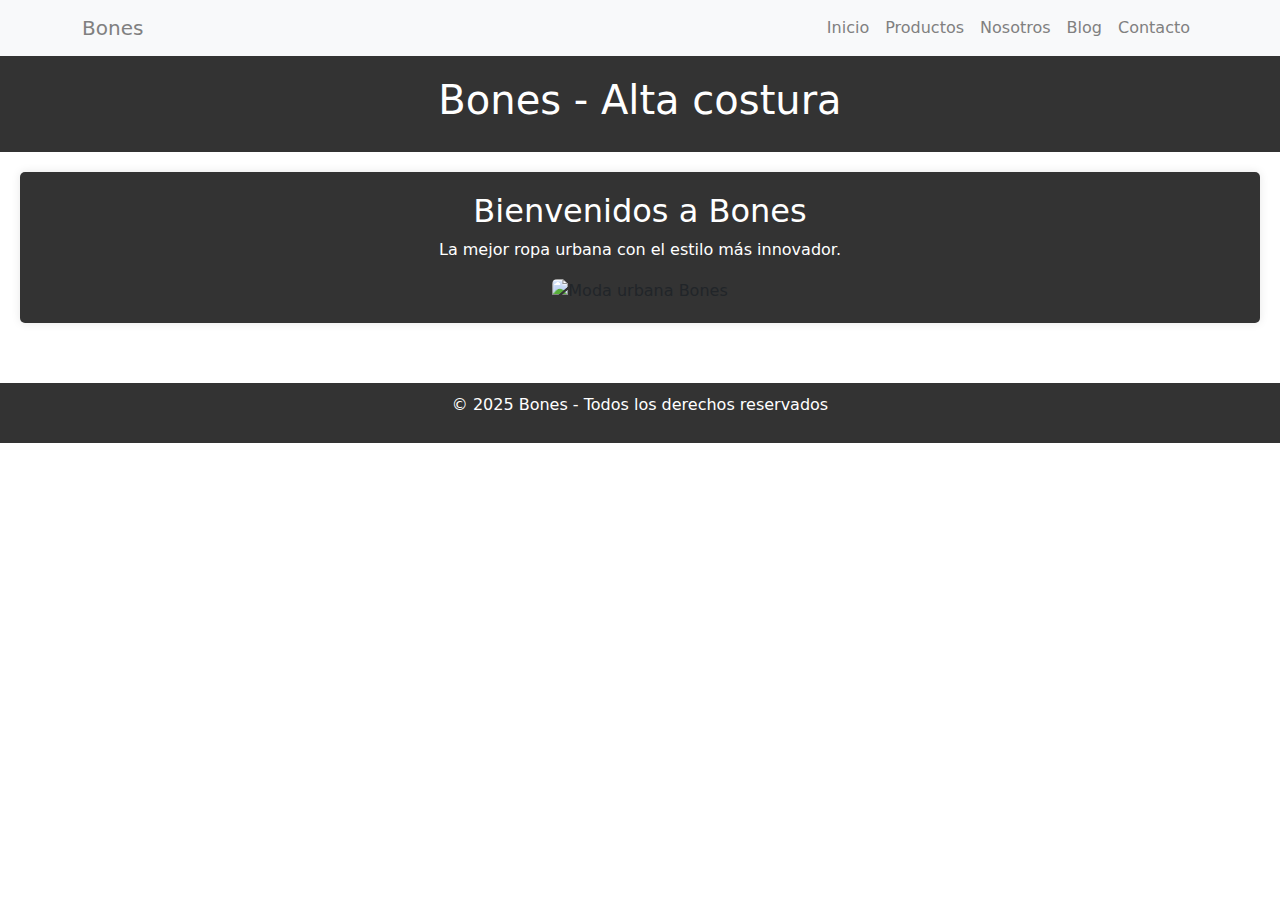
==== index.html @ 5b0a024c "se agrega el projecto" ====
<!DOCTYPE html>
<html lang="es">
<head>
    <meta charset="UTF-8">
    <meta name="viewport" content="width=device-width, initial-scale=1.0">
    <meta name="description" content="Bones - Moda urbana y vanguardista">
    <meta name="keywords" content="traje, moda, alta costura , estilo, Bones">
    <meta name="author" content="Bones">
    <title>Bones - Alta costura</title>
    <link rel="stylesheet" href="css/main.css">
    <link rel="stylesheet" href="scss/style.scss">
    <link href="https://cdn.jsdelivr.net/npm/bootstrap@5.3.3/dist/css/bootstrap.min.css" rel="stylesheet" integrity="sha384-QWTKZyjpPEjISv5WaRU9OFeRpok6YctnYmDr5pNlyT2bRjXh0JMhjY6hW+ALEwIH" crossorigin="anonymous">

</head>
<body>
    <nav class="navbar navbar-expand-lg navbar-light bg-light">
        <div class="container">
            <a class="navbar-brand" href="#">Bones</a>
            <button class="navbar-toggler" type="button" data-bs-toggle="collapse" data-bs-target="#navbarNav">
                <span class="navbar-toggler-icon"></span>
            </button>
            <div class="collapse navbar-collapse" id="navbarNav">
                <ul class="navbar-nav ms-auto">
                    <li class="nav-item"><a class="nav-link" href="index.html">Inicio</a></li>
                    <li class="nav-item"><a class="nav-link" href="./pages/productos.html">Productos</a></li>
                    <li class="nav-item"><a class="nav-link" href="./pages/nosotros.html">Nosotros</a></li>
                    <li class="nav-item"><a class="nav-link" href="./pages/blog.html">Blog</a></li>
                    <li class="nav-item"><a class="nav-link" href="./pages/contacto.html">Contacto</a></li>
                </ul>
            </div>
        </div>
    </nav>
    
    <header>
        <h1>Bones - Alta costura</h1>
    </header>
    
    <main>
        <section>
            <h2>Bienvenidos a Bones</h2>
            <p>La mejor ropa urbana con el estilo más innovador.</p>
            <img src="img/bones-banner.jpg" alt="Moda urbana Bones">
        </section>
    </main>
    
    <footer>
        <p>&copy; 2025 Bones - Todos los derechos reservados</p>
    </footer>
    
</body>
</html>
---- css/main.css ----
.navbar {
  background-color: #333 !important;
}
.navbar .navbar-brand, .navbar .nav-link {
  color: gray;
}
.navbar .navbar-brand:hover, .navbar .nav-link:hover {
  color: black;
}

main {
  padding: 20px;
  text-align: center;
}
main section {
  margin-bottom: 20px;
  background: #333;
  padding: 20px;
  border-radius: 5px;
  box-shadow: 0 0 10px rgba(0, 0, 0, 0.1);
}
main section h2 {
  color: white;
}
main section p {
  color: white;
}
main section img {
  max-width: 100%;
  height: auto;
  border-radius: 5px;
}

h3 {
  color: white !important;
}

.img-productos {
  max-width: 65%;
  height: auto;
}

.img-nosotros {
  max-width: 90%;
  height: auto;
}

.img-blog {
  max-width: 70%;
  height: auto;
}

header {
  background: #333;
  color: white;
  text-align: center;
  padding: 20px 0;
}

footer {
  background: #333;
  color: white;
  text-align: center;
  padding: 10px 0;
  margin-top: 20px;
}

@keyframes slideUp {
  from {
    opacity: 0;
    transform: translateY(50px);
  }
  to {
    opacity: 1;
    transform: translateY(0);
  }
}
footer {
  animation: slideUp 1s ease-in-out;
}

.contacto-header {
  text-align: center;
  background: linear-gradient(135deg, #333, #333);
  color: white;
  padding: 30px 20px;
}
.contacto-header h1 {
  font-size: 2.5rem;
  animation: fadeIn 1.5s ease-in-out;
}
.contacto-header p {
  font-size: 1.2rem;
}

.contacto-container {
  display: flex;
  flex-direction: column;
  align-items: center;
  padding: 20px;
  max-width: 800px;
  margin: 0 auto;
}

form {
  width: 100%;
  background: gray;
  padding: 20px;
  border-radius: 10px;
  box-shadow: 0px 4px 8px rgba(0, 0, 0, 0.1);
  display: flex;
  flex-direction: column;
  gap: 15px;
}
form label {
  font-weight: bold;
}
form input, form textarea {
  width: 100%;
  padding: 10px;
  border: 1px solid gray;
  border-radius: 5px;
  font-size: 16px;
  transition: border 0.3s ease, box-shadow 0.3s ease;
}
form input:focus, form textarea:focus {
  border-color: #333;
  box-shadow: 0px 0px 8px rgba(51, 51, 51, 0.5);
}
form textarea {
  resize: none;
  height: 120px;
}
form button {
  background: #333;
  color: white;
  padding: 10px;
  border: none;
  border-radius: 5px;
  font-size: 16px;
  cursor: pointer;
  transition: background 0.3s ease, transform 0.2s ease;
}
form button:hover {
  background: rgb(229.5, 229.5, 229.5);
  transform: scale(1.05);
}
form button:active {
  transform: scale(0.95);
}

.contact-info {
  margin-top: 20px;
  text-align: center;
}
.contact-info h2 {
  font-size: 20px;
  margin-bottom: 10px;
}
.contact-info p {
  margin: 5px 0;
}

/* Animaciones */
@keyframes fadeIn {
  from {
    opacity: 0;
    transform: translateY(-20px);
  }
  to {
    opacity: 1;
    transform: translateY(0);
  }
}
@media (max-width: 768px) {
  .navbar {
    flex-direction: column;
    text-align: center;
  }
  main {
    padding: 10px;
  }
}

/*# sourceMappingURL=main.css.map */
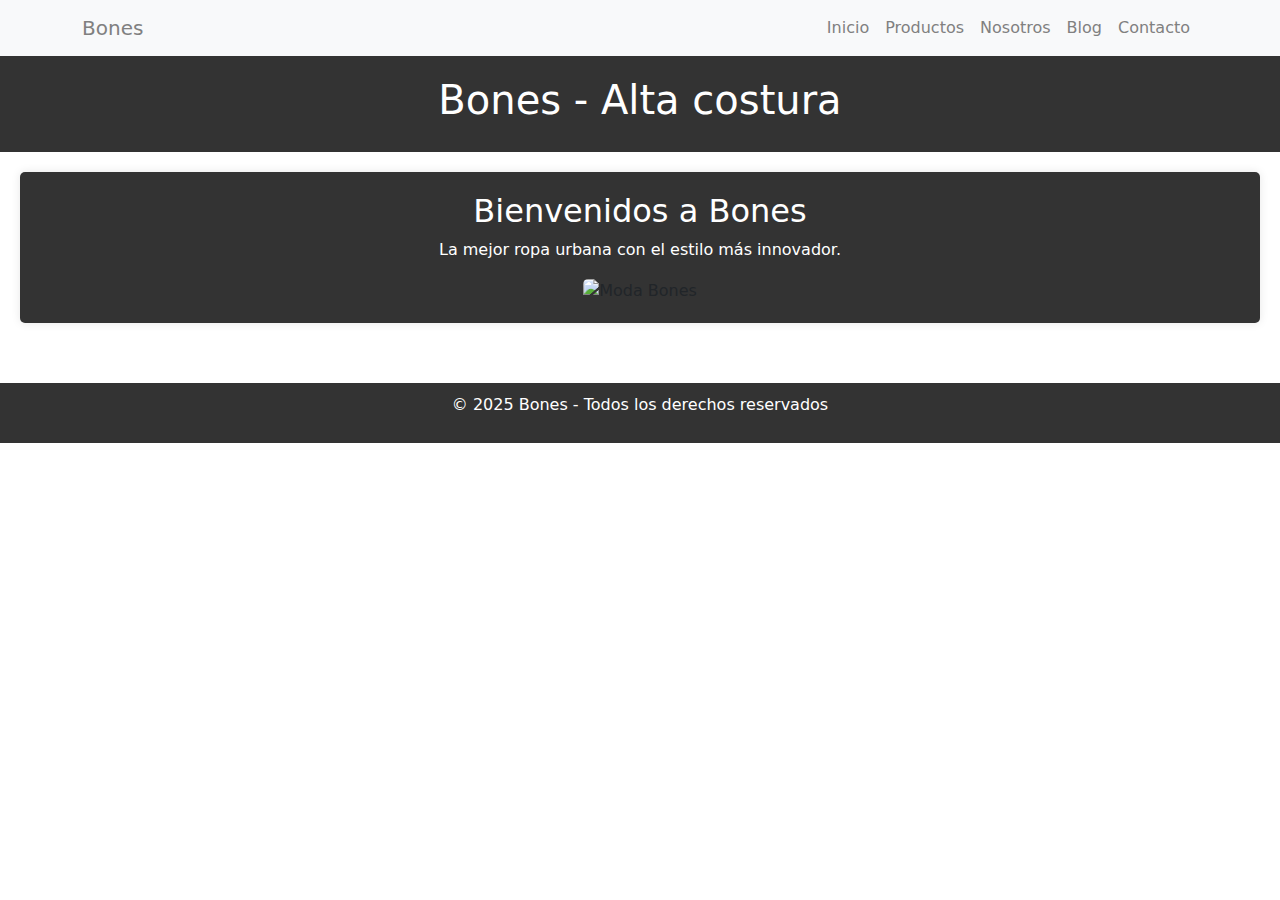
==== commit 43889290: "nuevo" ====
--- a/index.html
+++ b/index.html
@@ -39,7 +39,7 @@
         <section>
             <h2>Bienvenidos a Bones</h2>
             <p>La mejor ropa urbana con el estilo más innovador.</p>
-            <img src="img/bones-banner.jpg" alt="Moda urbana Bones">
+            <img src="img/bones-banner.jpg" alt="Moda Bones">
         </section>
     </main>
     
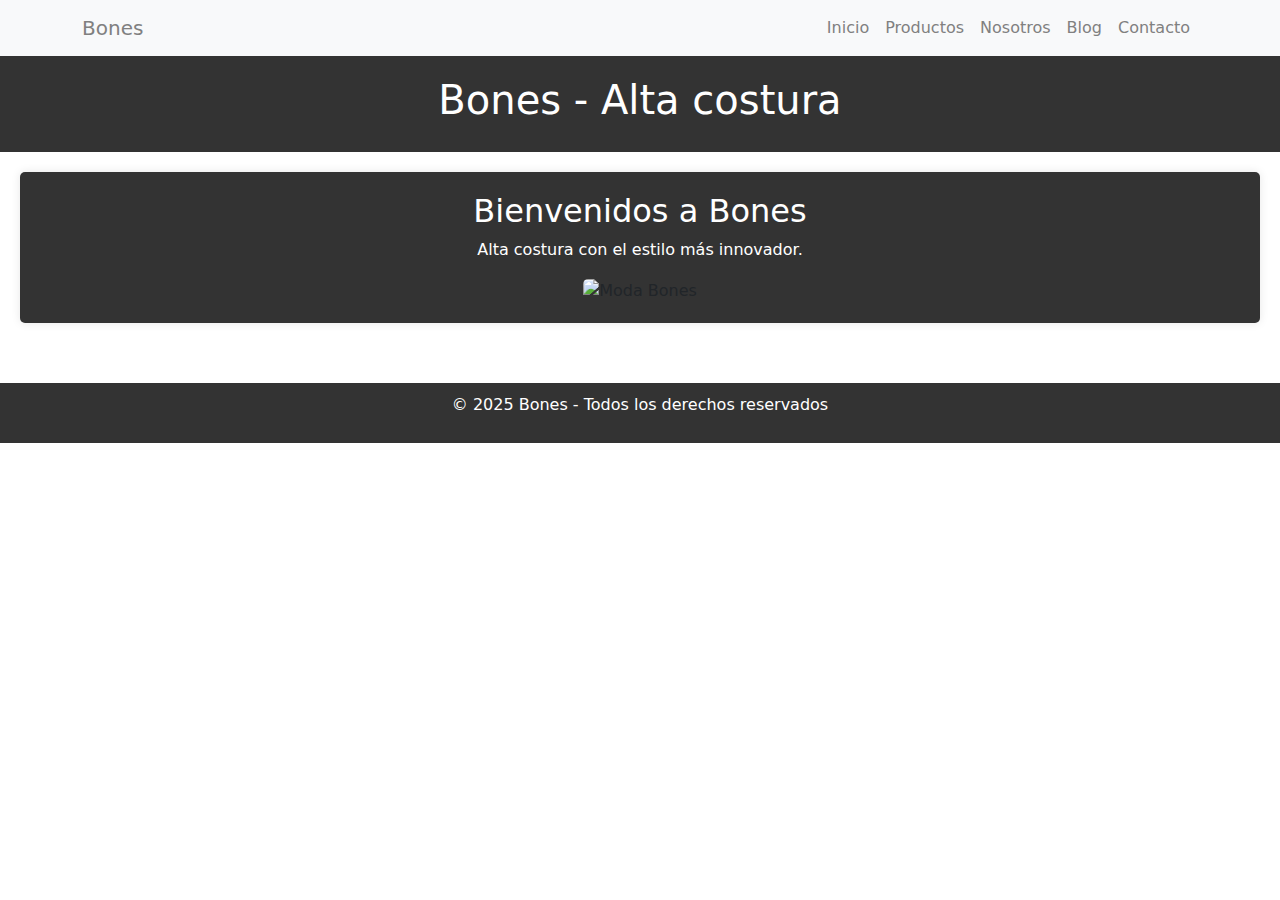
==== commit 3e277ce5: "nuevo" ====
--- a/index.html
+++ b/index.html
@@ -3,7 +3,7 @@
 <head>
     <meta charset="UTF-8">
     <meta name="viewport" content="width=device-width, initial-scale=1.0">
-    <meta name="description" content="Bones - Moda urbana y vanguardista">
+    <meta name="description" content="Bones - Moda Alta Costura">
     <meta name="keywords" content="traje, moda, alta costura , estilo, Bones">
     <meta name="author" content="Bones">
     <title>Bones - Alta costura</title>
@@ -38,7 +38,7 @@
     <main>
         <section>
             <h2>Bienvenidos a Bones</h2>
-            <p>La mejor ropa urbana con el estilo más innovador.</p>
+            <p>Alta costura con el estilo más innovador.</p>
             <img src="img/bones-banner.jpg" alt="Moda Bones">
         </section>
     </main>
@@ -48,4 +48,4 @@
     </footer>
     
 </body>
-</html>+</html>
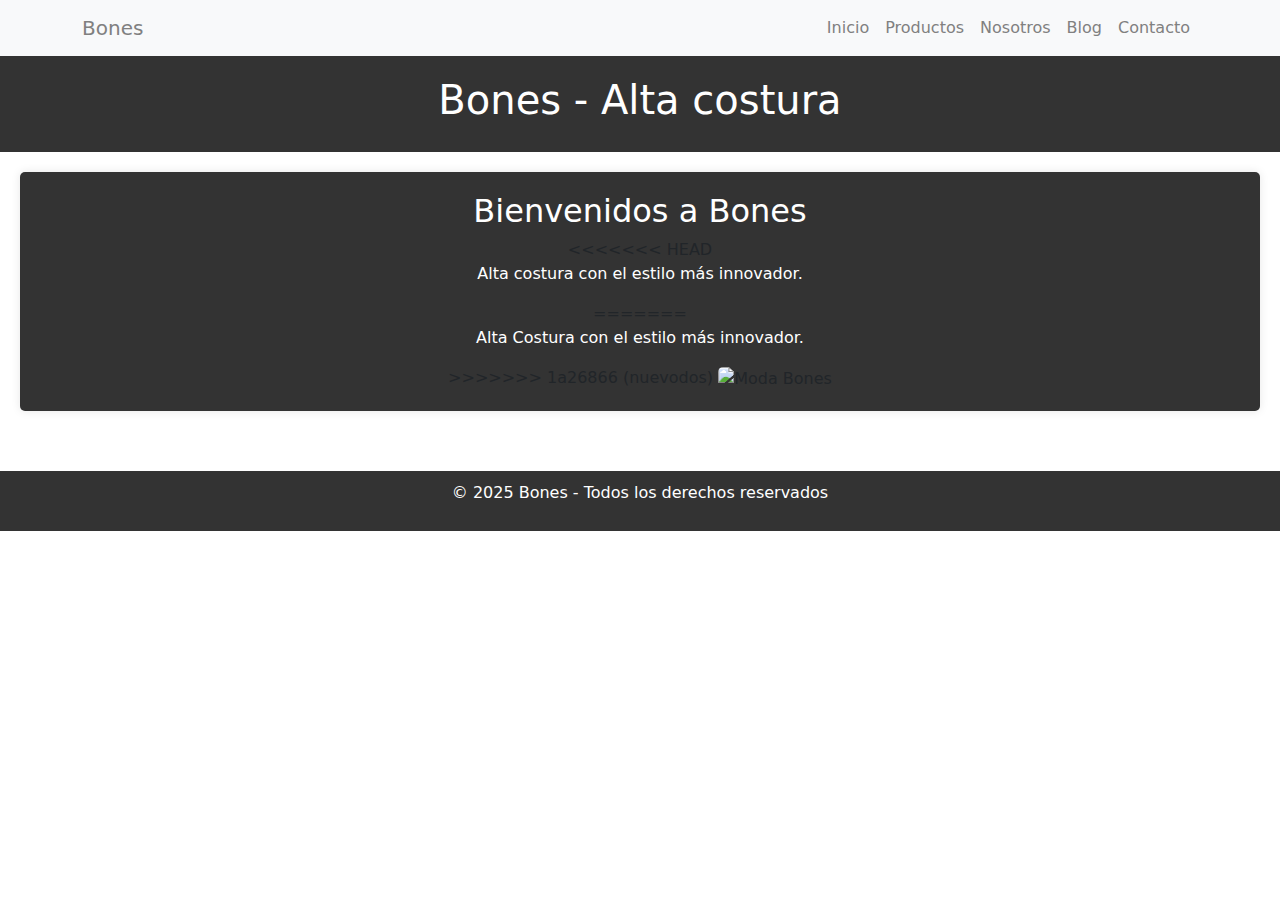
==== commit d7c13905: "nuevodos" ====
--- a/index.html
+++ b/index.html
@@ -38,7 +38,11 @@
     <main>
         <section>
             <h2>Bienvenidos a Bones</h2>
+<<<<<<< HEAD
             <p>Alta costura con el estilo más innovador.</p>
+=======
+            <p>Alta Costura con el estilo más innovador.</p>
+>>>>>>> 1a26866 (nuevodos)
             <img src="img/bones-banner.jpg" alt="Moda Bones">
         </section>
     </main>
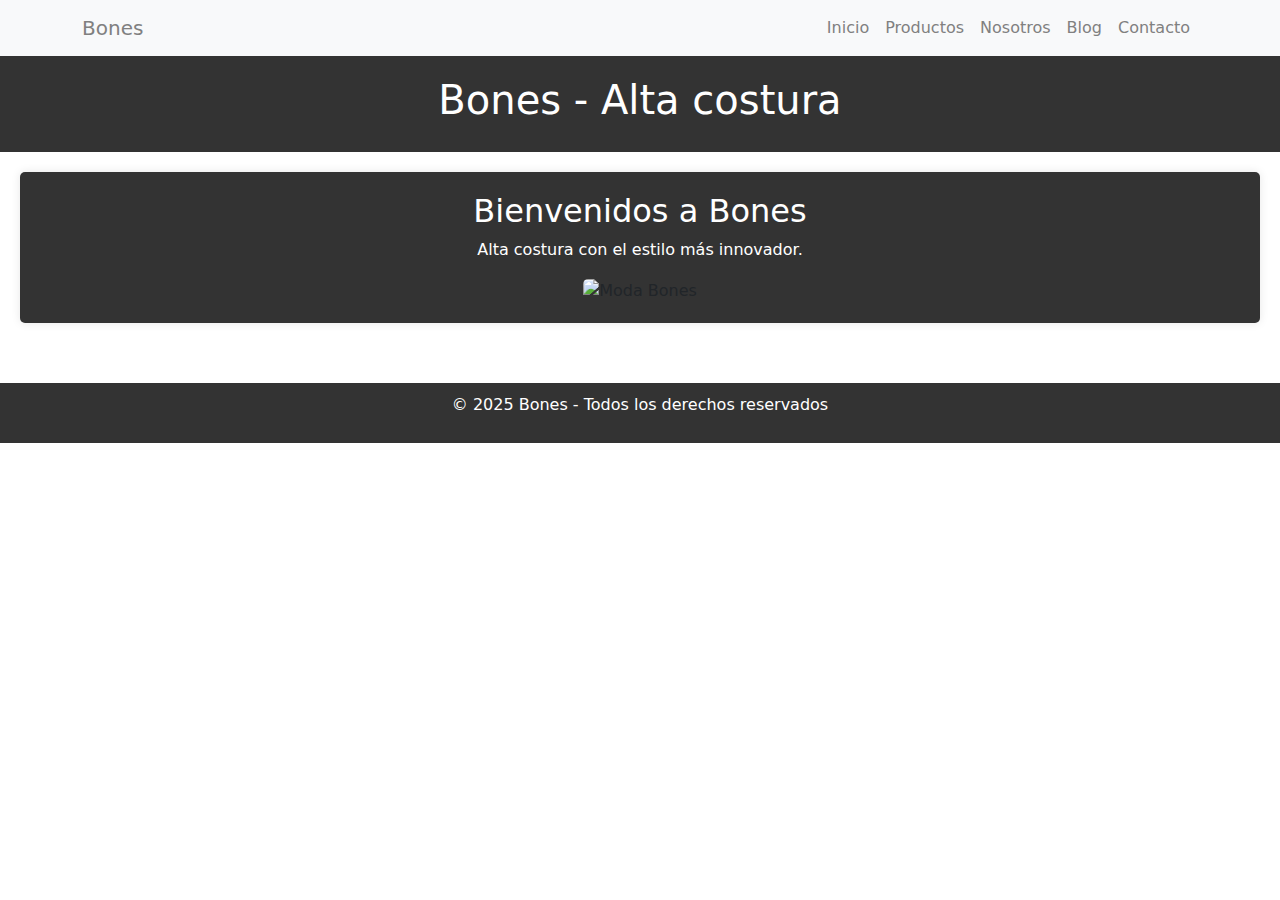
==== commit ffeeba7c: "Update index.html" ====
--- a/index.html
+++ b/index.html
@@ -3,7 +3,7 @@
 <head>
     <meta charset="UTF-8">
     <meta name="viewport" content="width=device-width, initial-scale=1.0">
-    <meta name="description" content="Bones - Moda Alta Costura">
+    <meta name="description" content="Bones - Moda urbana y vanguardista">
     <meta name="keywords" content="traje, moda, alta costura , estilo, Bones">
     <meta name="author" content="Bones">
     <title>Bones - Alta costura</title>
@@ -38,11 +38,7 @@
     <main>
         <section>
             <h2>Bienvenidos a Bones</h2>
-<<<<<<< HEAD
             <p>Alta costura con el estilo más innovador.</p>
-=======
-            <p>Alta Costura con el estilo más innovador.</p>
->>>>>>> 1a26866 (nuevodos)
             <img src="img/bones-banner.jpg" alt="Moda Bones">
         </section>
     </main>
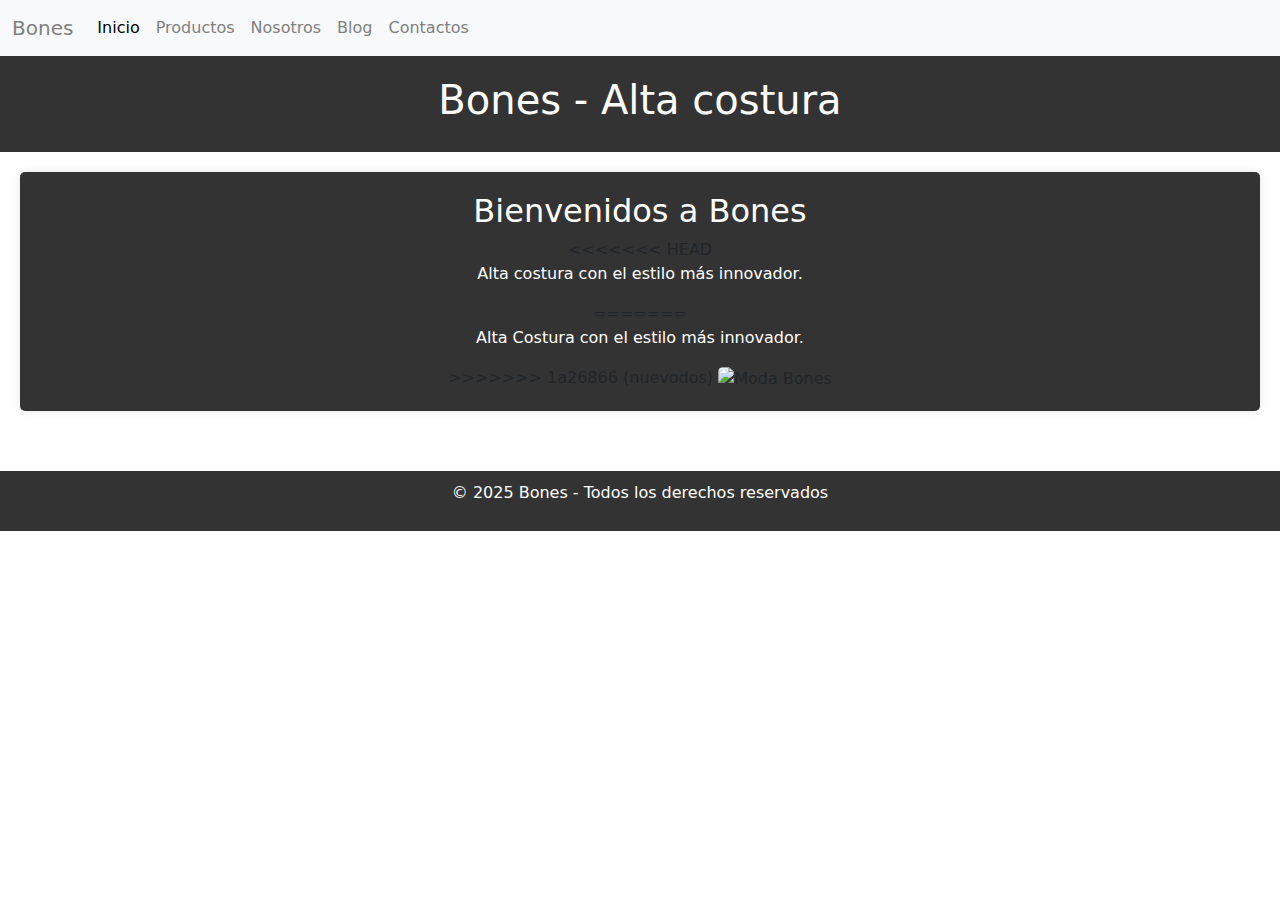
==== commit 791f2eb2: "cambiostres" ====
--- a/index.html
+++ b/index.html
@@ -3,7 +3,7 @@
 <head>
     <meta charset="UTF-8">
     <meta name="viewport" content="width=device-width, initial-scale=1.0">
-    <meta name="description" content="Bones - Moda urbana y vanguardista">
+    <meta name="description" content="Bones - Moda Alta Costura">
     <meta name="keywords" content="traje, moda, alta costura , estilo, Bones">
     <meta name="author" content="Bones">
     <title>Bones - Alta costura</title>
@@ -14,22 +14,32 @@
 </head>
 <body>
     <nav class="navbar navbar-expand-lg navbar-light bg-light">
-        <div class="container">
-            <a class="navbar-brand" href="#">Bones</a>
-            <button class="navbar-toggler" type="button" data-bs-toggle="collapse" data-bs-target="#navbarNav">
-                <span class="navbar-toggler-icon"></span>
-            </button>
-            <div class="collapse navbar-collapse" id="navbarNav">
-                <ul class="navbar-nav ms-auto">
-                    <li class="nav-item"><a class="nav-link" href="index.html">Inicio</a></li>
-                    <li class="nav-item"><a class="nav-link" href="./pages/productos.html">Productos</a></li>
-                    <li class="nav-item"><a class="nav-link" href="./pages/nosotros.html">Nosotros</a></li>
-                    <li class="nav-item"><a class="nav-link" href="./pages/blog.html">Blog</a></li>
-                    <li class="nav-item"><a class="nav-link" href="./pages/contacto.html">Contacto</a></li>
-                </ul>
-            </div>
+        <div class="container-fluid">
+          <a class="navbar-brand" href="#">Bones</a>
+          <button class="navbar-toggler" type="button" data-bs-toggle="collapse" data-bs-target="#navbarNav" aria-controls="navbarNav" aria-expanded="false" aria-label="Toggle navigation">
+            <span class="navbar-toggler-icon"></span>
+          </button>
+          <div class="collapse navbar-collapse" id="navbarNav">
+            <ul class="navbar-nav">
+              <li class="nav-item">
+                <a class="nav-link active" aria-current="page" href="index.html">Inicio</a>
+              </li>
+              <li class="nav-item">
+                <a class="nav-link" href="./pages/productos.html">Productos</a>
+              </li>
+              <li class="nav-item">
+                <a class="nav-link" href="./pages/nosotros.html">Nosotros</a>
+              </li>
+              <li class="nav-item">
+                <a class="nav-link" href="./pages/blog.html">Blog</a>
+              </li>
+              <li class="nav-item">
+                <a class="nav-link" href="./pages/contacto.html">Contactos</a>
+              </li>
+            </ul>
+          </div>
         </div>
-    </nav>
+      </nav>
     
     <header>
         <h1>Bones - Alta costura</h1>
@@ -38,7 +48,11 @@
     <main>
         <section>
             <h2>Bienvenidos a Bones</h2>
+<<<<<<< HEAD
             <p>Alta costura con el estilo más innovador.</p>
+=======
+            <p>Alta Costura con el estilo más innovador.</p>
+>>>>>>> 1a26866 (nuevodos)
             <img src="img/bones-banner.jpg" alt="Moda Bones">
         </section>
     </main>
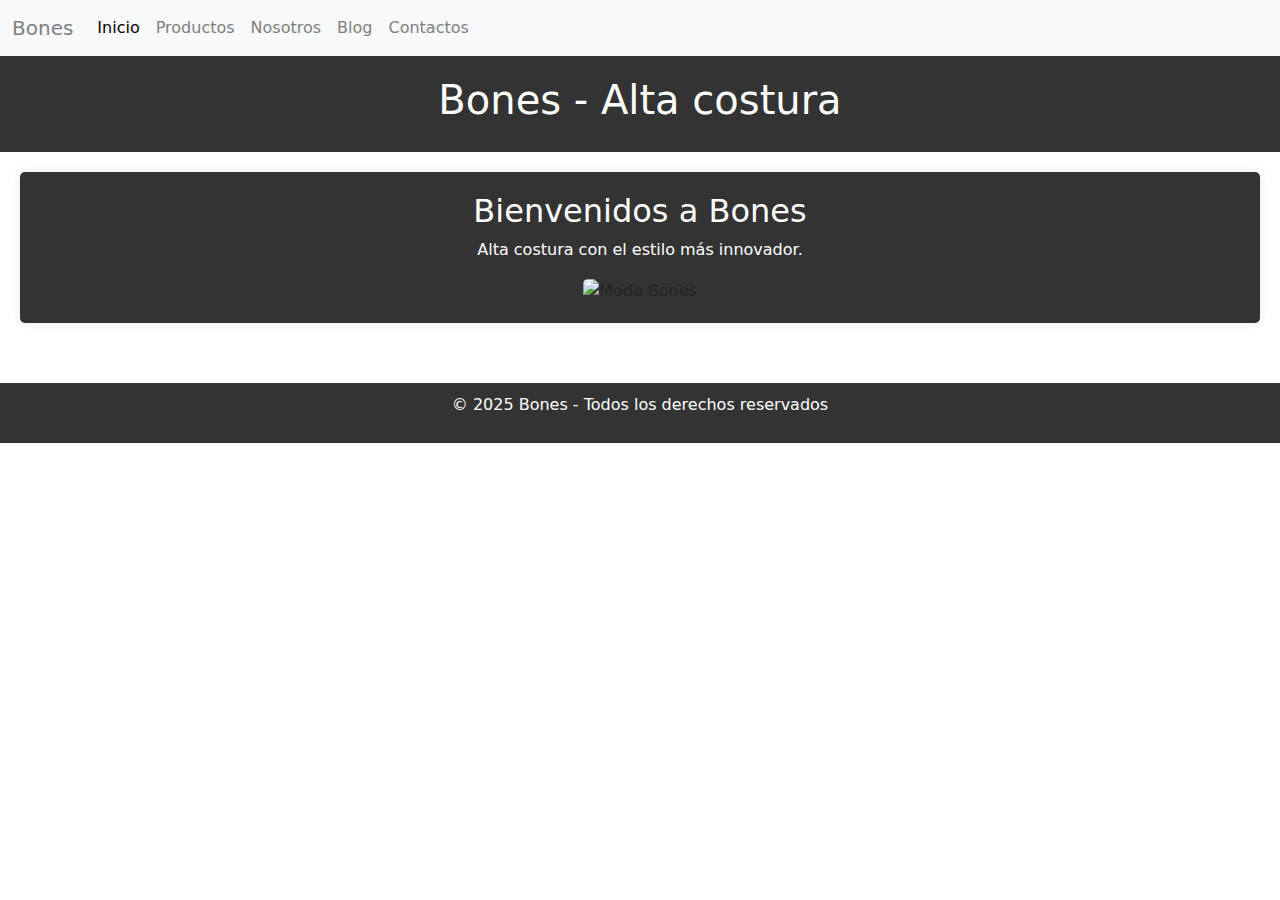
==== commit 3c77dfee: "nuevo" ====
--- a/index.html
+++ b/index.html
@@ -48,11 +48,7 @@
     <main>
         <section>
             <h2>Bienvenidos a Bones</h2>
-<<<<<<< HEAD
             <p>Alta costura con el estilo más innovador.</p>
-=======
-            <p>Alta Costura con el estilo más innovador.</p>
->>>>>>> 1a26866 (nuevodos)
             <img src="img/bones-banner.jpg" alt="Moda Bones">
         </section>
     </main>
